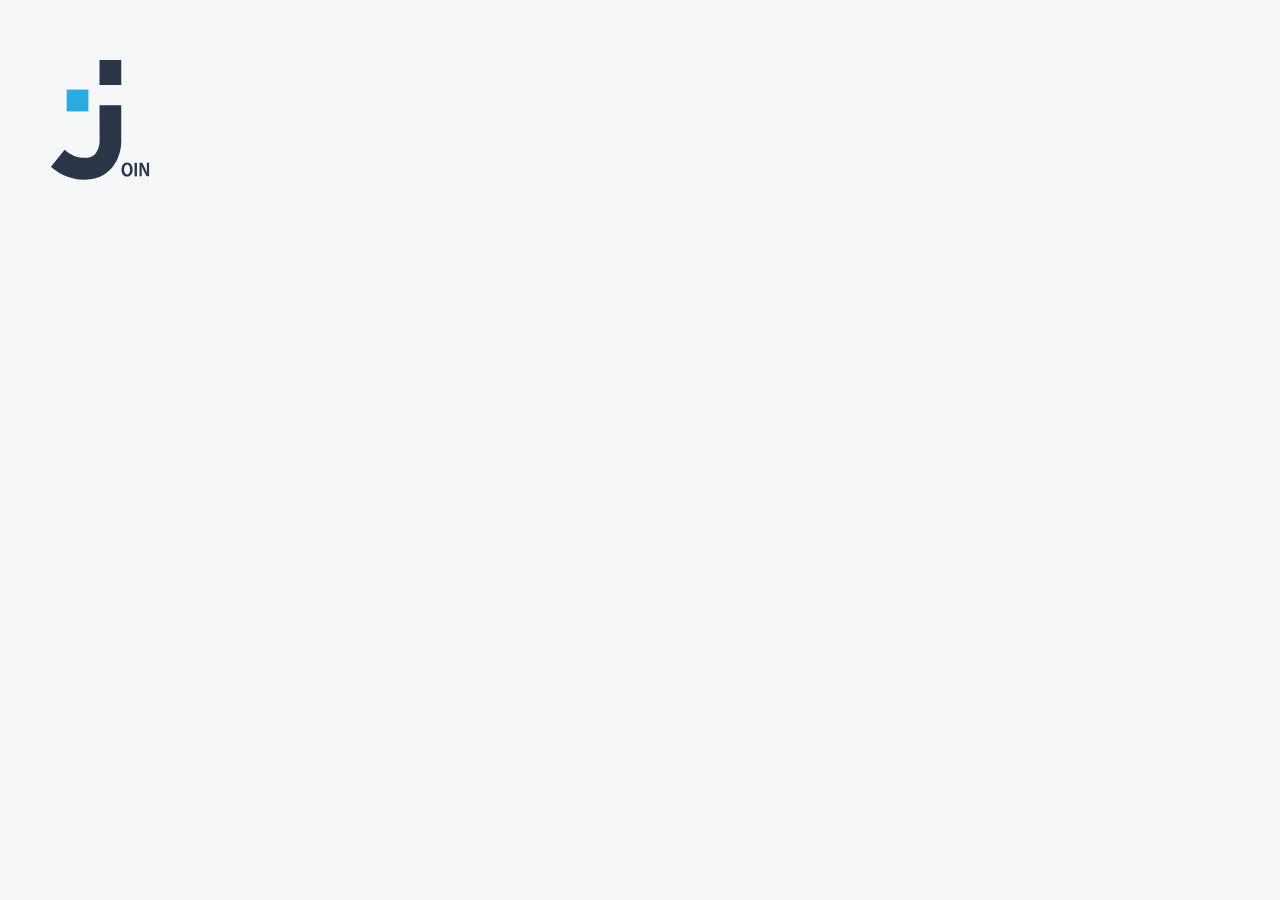
==== index.html @ 8fd367bf "first commit" ====
<!DOCTYPE html>
<html lang="en">

<head>
    <meta charset="UTF-8">
    <meta name="viewport" content="width=device-width, initial-scale=1.0">
    <title>Log in</title>
    <link rel="icon" type="image/x-icon" href="../assets/img/logoBright.svg">
    <link rel="stylesheet" href="../css/font_inter.css">
    <link rel="stylesheet" href="style.css">
    <script src="script.js"></script>
    <script src="script1.js"></script>
</head>

<body class="body" onload="init()">
    <img class="logo" src="../assets/img/logoDark.svg" alt="logo">
    <main class="main">
        <div class="header">
            <div class="loginHeadline">
                <h1>Log in</h1>
                <div class="signUpSeperator"></div>
            </div>
        </div>
        <form class="signUpForm" onsubmit="login(event)">
            <div class="inputContainer" id="inputContainerEmail" style="border: 1px solid #D1D1D1;">
                <input class="inputField" required autocomplete="email" id="loginEmail" type="email" placeholder="Email"
                    onkeyup="enableDisableButton()" onfocus="changeBordorColorEmail()"
                    onblur="originalBorderColorEmail()">
                <img class="signUpFormEmoticons" src="../assets/img/mail.svg" alt="">
            </div>
            <div id="wrongEmailMsg" class="warningMsg dnone">Wrong E-Mail. Try again.</div>
            <div class="inputContainer" id="inputContainerPassword" onkeyup="changePasswordIcon()"
                style="border: 1px solid #D1D1D1;">
                <input class="inputField" required autocomplete="new-password" id="loginPassword" type="password"
                    placeholder="Password" onkeyup="enableDisableButton()" onfocus="changeBordorColorPassword()"
                    onblur="originalBorderColorPassword()" oninput="validatePassword()">

                <img id="passwordIcon" class="signUpFormEmoticons" src="../assets/img/lock.svg" alt=""
                    onclick="toggleVisibilityPasswordIcon()">
            </div>
            <div id="wrongPasswordMsg" class="warningMsg dnone">Wrong Password. Try again.</div>
            <div class="checkbox">
                <img id="rememberCheckedImg" class="check" src="../assets/img/checked.svg" alt=""
                    onclick="changeRememberImg()" style="display: none;">
                <img id="rememberImg" class="check" src="../assets/img/checkEmpty.svg" alt=""
                    onclick="changeRememberImg()">
                <span>Remember me</span>
            </div>
            <div class="btnContainer">
                <div class="SignUpButtonContainer">
                    <button type="submit" id="loginBtn" disabled>Log in</button>
                </div>
                <div class="SignUpButtonContainer">
                    <button type="button" id="guestLoginBtn" onclick="guestLogin()">Guest Log in</button>
                </div>
            </div>
        </form>
    </main>
    <section class="bottom">
        <div class="signUpContainer">
            <span>Not a Join User ?</span>
            <a href="../html/signUp.html" id="signUpLink">Sign Up</a>
        </div>
        <div class="bottomLinks">
            <a href="../html/privacy_policy.html">Privacy Policy</a>
            <a href="../html/legal_notice.html">Legal Notice</a>
        </div>
    </section>
    <div id="startingBackground" class="background">
        <img id="startingImg" class="startingImg " src="../assets/img/logoDark.svg" alt="">
    </div>
</body>

</html>
---- css/font_inter.css ----
/* inter-100 - latin */
@font-face {
  font-display: swap; /* Check https://developer.mozilla.org/en-US/docs/Web/CSS/@font-face/font-display for other options. */
  font-family: 'Inter';
  font-style: normal;
  font-weight: 100;
  src: url('../fonts/inter/inter-v13-latin-100.woff2') format('woff2'); /* Chrome 36+, Opera 23+, Firefox 39+, Safari 12+, iOS 10+ */
}
/* inter-200 - latin */
@font-face {
  font-display: swap; /* Check https://developer.mozilla.org/en-US/docs/Web/CSS/@font-face/font-display for other options. */
  font-family: 'Inter';
  font-style: normal;
  font-weight: 200;
  src: url('../fonts/inter/inter-v13-latin-200.woff2') format('woff2'); /* Chrome 36+, Opera 23+, Firefox 39+, Safari 12+, iOS 10+ */
}
/* inter-300 - latin */
@font-face {
  font-display: swap; /* Check https://developer.mozilla.org/en-US/docs/Web/CSS/@font-face/font-display for other options. */
  font-family: 'Inter';
  font-style: normal;
  font-weight: 300;
  src: url('../fonts/inter/inter-v13-latin-300.woff2') format('woff2'); /* Chrome 36+, Opera 23+, Firefox 39+, Safari 12+, iOS 10+ */
}
/* inter-regular - latin */
@font-face {
  font-display: swap; /* Check https://developer.mozilla.org/en-US/docs/Web/CSS/@font-face/font-display for other options. */
  font-family: 'Inter';
  font-style: normal;
  font-weight: 400;
  src: url('../fonts/inter/inter-v13-latin-regular.woff2') format('woff2'); /* Chrome 36+, Opera 23+, Firefox 39+, Safari 12+, iOS 10+ */
}
/* inter-500 - latin */
@font-face {
  font-display: swap; /* Check https://developer.mozilla.org/en-US/docs/Web/CSS/@font-face/font-display for other options. */
  font-family: 'Inter';
  font-style: normal;
  font-weight: 500;
  src: url('../fonts/inter/inter-v13-latin-500.woff2') format('woff2'); /* Chrome 36+, Opera 23+, Firefox 39+, Safari 12+, iOS 10+ */
}
/* inter-600 - latin */
@font-face {
  font-display: swap; /* Check https://developer.mozilla.org/en-US/docs/Web/CSS/@font-face/font-display for other options. */
  font-family: 'Inter';
  font-style: normal;
  font-weight: 600;
  src: url('../fonts/inter/inter-v13-latin-600.woff2') format('woff2'); /* Chrome 36+, Opera 23+, Firefox 39+, Safari 12+, iOS 10+ */
}
/* inter-700 - latin */
@font-face {
  font-display: swap; /* Check https://developer.mozilla.org/en-US/docs/Web/CSS/@font-face/font-display for other options. */
  font-family: 'Inter';
  font-style: normal;
  font-weight: 700;
  src: url('../fonts/inter/inter-v13-latin-700.woff2') format('woff2'); /* Chrome 36+, Opera 23+, Firefox 39+, Safari 12+, iOS 10+ */
}
/* inter-800 - latin */
@font-face {
  font-display: swap; /* Check https://developer.mozilla.org/en-US/docs/Web/CSS/@font-face/font-display for other options. */
  font-family: 'Inter';
  font-style: normal;
  font-weight: 800;
  src: url('../fonts/inter/inter-v13-latin-800.woff2') format('woff2'); /* Chrome 36+, Opera 23+, Firefox 39+, Safari 12+, iOS 10+ */
}
/* inter-900 - latin */
@font-face {
  font-display: swap; /* Check https://developer.mozilla.org/en-US/docs/Web/CSS/@font-face/font-display for other options. */
  font-family: 'Inter';
  font-style: normal;
  font-weight: 900;
  src: url('../fonts/inter/inter-v13-latin-900.woff2') format('woff2'); /* Chrome 36+, Opera 23+, Firefox 39+, Safari 12+, iOS 10+ */
}
---- style.css ----
html {
    display: flex;
    justify-content: center;
    align-items: center;
}

.body {
    margin: 0;
    font-family: 'Inter';
    background-color: #F6F7F8;
    min-height: 100vh;
    overflow: auto;
    max-width: 2000px;
    display: flex;
    flex-direction: column;
    align-items: center;
    justify-content: center;
    max-width: 2000px;
}

.main {
    background-color: white;
    width: calc(100vw - 32px);
    border-radius: 30px;
    height: 515px;
    box-shadow: 0px 0px 14px 3px #0000000A;
    display: flex;
    flex-direction: column;
    align-items: center;
    max-width: 530px;
}

.logo {
    position: absolute;
    top: 60px;
    left: 50px;
    width: 64px;
    height: 78px;
}

.signUpForm {
    display: flex;
    gap: 32px;
    flex-direction: column;
    align-items: center;
    width: 100%;
}

.inputContainer {
    display: flex;
    justify-content: space-between;
    align-items: center;
    height: 50px;
    border-radius: 10px;
    width: calc(100% - 32px);
}

.signUpFormEmoticons {
    padding-right: 21px;
}

input {
    border: 0 solid;
    outline: none;
    font-size: 20px;
    margin-left: 21px;
    width: 88%;

}

.checkbox {
    width: calc(100% - 32px);
    display: flex;
    justify-content: start;
    align-items: center;
    gap: 6px;

}

#rememberImg {
    padding-left: 16px;
}

#rememberCheckedImg {
    padding-left: 16px;
}

.check {
    cursor: pointer;
}

a {
    color: #29ABE2;
    text-decoration: none;
    cursor: pointer;
}

#loginBtn:disabled {
    width: 180px;
    height: 51px;
    border-radius: 8px;
    color: white;
    font-size: 16px;
    font-weight: 700;
    background-color: #A8A8A8;
    border: none;
}

#loginBtn:enabled {
    width: 180px;
    height: 51px;
    border-radius: 8px;
    color: white;
    font-size: 16px;
    font-weight: 700;
    background-color: #2A3647;
    border: none;
    cursor: pointer;
}

#loginBtn:enabled:hover {
    background-color: #29ABE2;
    box-shadow: 0px 4px 4px 0px rgba(0, 0, 0, 0.25);
}

.loginHeadline {
    display: flex;
    flex-direction: column;
    align-items: center;
}

.signUpSeperator {
    height: 3px;
    width: 88px;
    background-color: #29ABE2;
    margin-bottom: 24px;
}

h1 {
    font-size: 47px;
    font-weight: 700;
    margin-bottom: 16px;
}

.bottomLinks {
    margin-top: 20px;
    text-decoration: none;
    display: flex;
    width: 100%;
    justify-content: center;
    gap: 32px;
}

.bottomLinks a {
    color: #A8A8A8;
}

.bottomLinks a:hover {
    color: #29ABE2;
}

#errorMessage {
    font-size: 12px;
    font-weight: 400;
    color: #FF8190;
    margin-top: -20px;
    margin-bottom: -20px;
}

.blackBackground {
    position: absolute;
    inset: 0 0 0 0;
    opacity: 1;
    background-color: rgba(0, 0, 0, 0.758);
    animation: animation_overlay 1000ms ease-in-out 0ms forwards;
    z-index: 9999;
    display: flex;
    justify-content: center;
    align-items: center;
}

.successMessage {
    padding: 27px 22px 27px 22px;
    background-color: #2A3647;
    border-radius: 20px;
    color: white;
    font-size: 20px;
    font-weight: 400;
    transition: bottom 2000ms ease;
    position: relative;
    bottom: -1000px;
}

.messageAfter {
    bottom: 0px !important;
}

#guestLoginBtn {
    width: 180px;
    height: 51px;
    border-radius: 8px;
    color: #2A3647;
    font-size: 16px;
    font-weight: 700;
    background-color: white;
    border: #2A3647 1px solid;
    cursor: pointer;
}

#guestLoginBtn:hover {
    color: #29ABE2;
    box-shadow: 0px 4px 4px 0px rgba(0, 0, 0, 0.25);
    border: #29ABE2 1px solid;
}



.bottom {
    width: calc(100vw - 32px);
    display: flex;
    flex-direction: column;
    align-items: center;
    max-width: 530px;
}

.signUpContainer {
    margin-top: 40px;
    display: flex;
    justify-content: center;
    align-items: center;
    gap: 25px;
}

.signUpContainer span {
    font-weight: 400;
    font-size: 20px;
    line-height: 24px;
}

#signUpLink {
    padding: 15px 16px 15px 16px;
    text-decoration: none;
    border-radius: 8px;
    color: white;
    font-size: 16px;
    font-weight: 700;
    background-color: #2A3647;
    border: none;
}

#signUpLink:hover {
    background-color: #29ABE2;
}

.warningMsg {
    font-size: 12px;
    font-weight: 400;
    color: #FF8190;
    margin-top: -25px;
    margin-bottom: -25px;
    width: calc(100% - 32px);
    text-align: start;
}

.dnone {
    display: none;
}

.btnContainer {
    display: flex;
    flex-direction: column;
    align-items: center;
    gap: 21px;
}

.background {
    background-color: rgb(246, 247, 248);
    position: fixed;
    bottom: 0;
    top: 0;
    left: 0;
    right: 0;
}

.startingImg {
    width: 274px;
    height: 334px;
    position: absolute;
    left: calc(50% - 137px);
    top: calc(50% - 167px);
}

.startingImgEndPos {
    position: absolute;
    top: 60px;
    left: 50px;
    height: 78px !important;
    width: 64px !important;
}

#startingImg {
    transition: 1.5s ease;
}

@media screen and (min-width: 1000px) {
    .signUpContainer {
        position: fixed;
        top: 60px;
        right: 100px;
    }

    .startingImgEndPos {
        height: 120px !important;
        width: 100px !important;
    }

    .warningMsg {
        width: calc(100% - 160px);
    }

    .logo {
        height: 120px;
        width: 100px;

    }

    main {
        max-width: 600px;
    }

    h1 {
        font-size: 60px;
    }

    .inputContainer {
        width: calc(100% - 160px);
    }

    .checkbox {
        width: calc(100% - 160px)
    }
}

@media screen and (max-height: 900px) {
    .logo{
        display: none;
    }
}
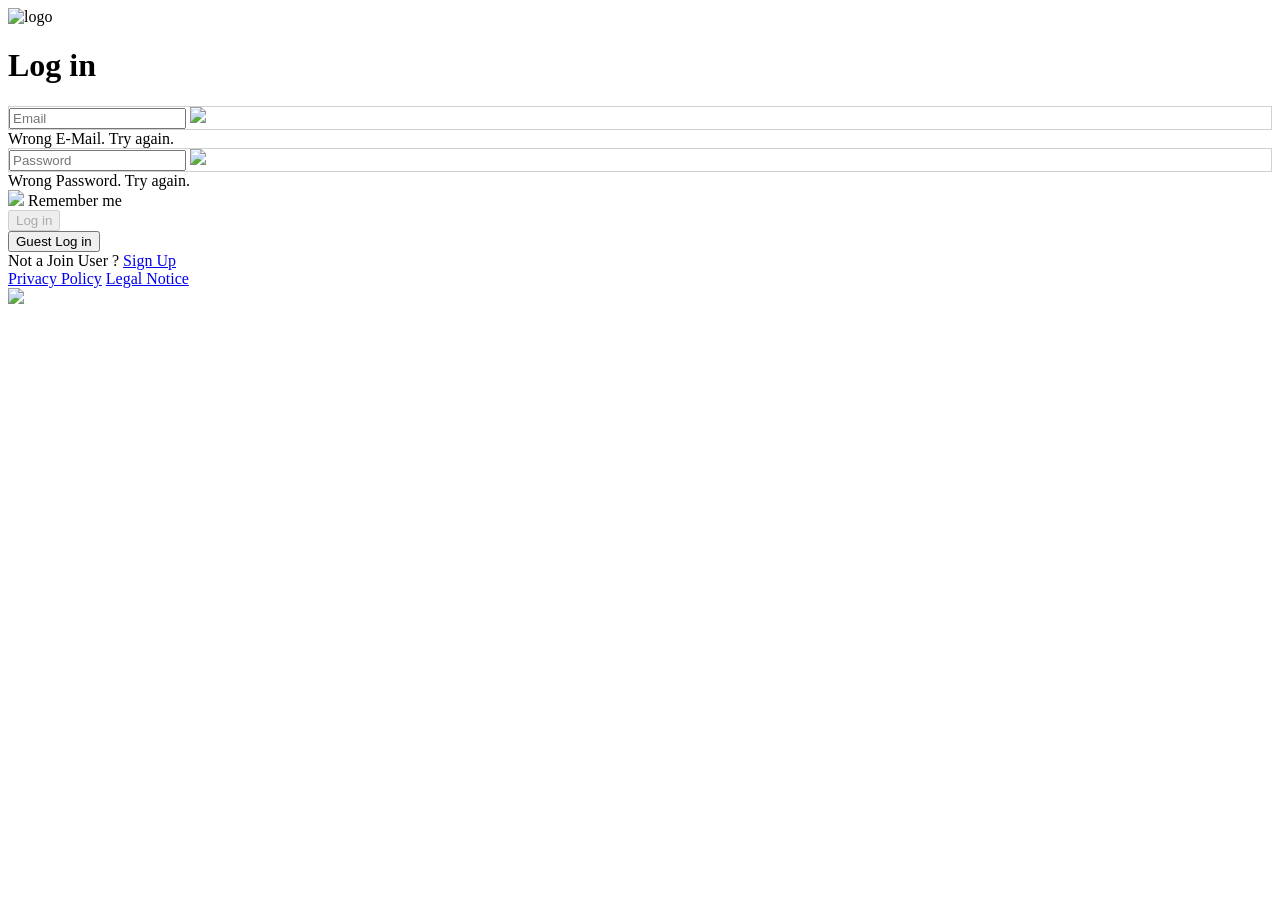
==== commit 7519118f: "update href and src" ====
--- a/index.html
+++ b/index.html
@@ -5,15 +5,15 @@
     <meta charset="UTF-8">
     <meta name="viewport" content="width=device-width, initial-scale=1.0">
     <title>Log in</title>
-    <link rel="icon" type="image/x-icon" href="../assets/img/logoBright.svg">
-    <link rel="stylesheet" href="../css/font_inter.css">
-    <link rel="stylesheet" href="style.css">
-    <script src="script.js"></script>
-    <script src="script1.js"></script>
+    <link rel="icon" type="image/x-icon" href="../projekt_JOIN/assets/img/logoBright.svg">
+    <link rel="stylesheet" href="../projekt_JOIN/css/font_inter.css">
+    <link rel="stylesheet" href="../projekt_JOIN/style.css">
+    <script src="../projekt_JOIN/script.js"></script>
+    <script src="../projekt_JOIN/script1.js"></script>
 </head>
 
 <body class="body" onload="init()">
-    <img class="logo" src="../assets/img/logoDark.svg" alt="logo">
+    <img class="logo" src="../projekt_JOIN/assets/img/logoDark.svg" alt="logo">
     <main class="main">
         <div class="header">
             <div class="loginHeadline">
@@ -26,7 +26,7 @@
                 <input class="inputField" required autocomplete="email" id="loginEmail" type="email" placeholder="Email"
                     onkeyup="enableDisableButton()" onfocus="changeBordorColorEmail()"
                     onblur="originalBorderColorEmail()">
-                <img class="signUpFormEmoticons" src="../assets/img/mail.svg" alt="">
+                <img class="signUpFormEmoticons" src="../projekt_JOIN/assets/img/mail.svg">
             </div>
             <div id="wrongEmailMsg" class="warningMsg dnone">Wrong E-Mail. Try again.</div>
             <div class="inputContainer" id="inputContainerPassword" onkeyup="changePasswordIcon()"
@@ -35,14 +35,13 @@
                     placeholder="Password" onkeyup="enableDisableButton()" onfocus="changeBordorColorPassword()"
                     onblur="originalBorderColorPassword()" oninput="validatePassword()">
 
-                <img id="passwordIcon" class="signUpFormEmoticons" src="../assets/img/lock.svg" alt=""
-                    onclick="toggleVisibilityPasswordIcon()">
+                <img id="passwordIcon" class="signUpFormEmoticons" src="../projekt_JOIN/assets/img/lock.svg" onclick="toggleVisibilityPasswordIcon()">
             </div>
             <div id="wrongPasswordMsg" class="warningMsg dnone">Wrong Password. Try again.</div>
             <div class="checkbox">
-                <img id="rememberCheckedImg" class="check" src="../assets/img/checked.svg" alt=""
+                <img id="rememberCheckedImg" class="check" src="../projekt_JOIN/assets/img/checked.svg"
                     onclick="changeRememberImg()" style="display: none;">
-                <img id="rememberImg" class="check" src="../assets/img/checkEmpty.svg" alt=""
+                <img id="rememberImg" class="check" src="../projekt_JOIN/assets/img/checkEmpty.svg"
                     onclick="changeRememberImg()">
                 <span>Remember me</span>
             </div>
@@ -59,15 +58,15 @@
     <section class="bottom">
         <div class="signUpContainer">
             <span>Not a Join User ?</span>
-            <a href="../html/signUp.html" id="signUpLink">Sign Up</a>
+            <a href="../projekt_JOIN/html/signUp.html" id="signUpLink">Sign Up</a>
         </div>
         <div class="bottomLinks">
-            <a href="../html/privacy_policy.html">Privacy Policy</a>
-            <a href="../html/legal_notice.html">Legal Notice</a>
+            <a href="../projekt_JOIN/html/privacy_policy.html">Privacy Policy</a>
+            <a href="../projekt_JOIN/html/legal_notice.html">Legal Notice</a>
         </div>
     </section>
     <div id="startingBackground" class="background">
-        <img id="startingImg" class="startingImg " src="../assets/img/logoDark.svg" alt="">
+        <img id="startingImg" class="startingImg " src="../projekt_JOIN/assets/img/logoDark.svg">
     </div>
 </body>
 
